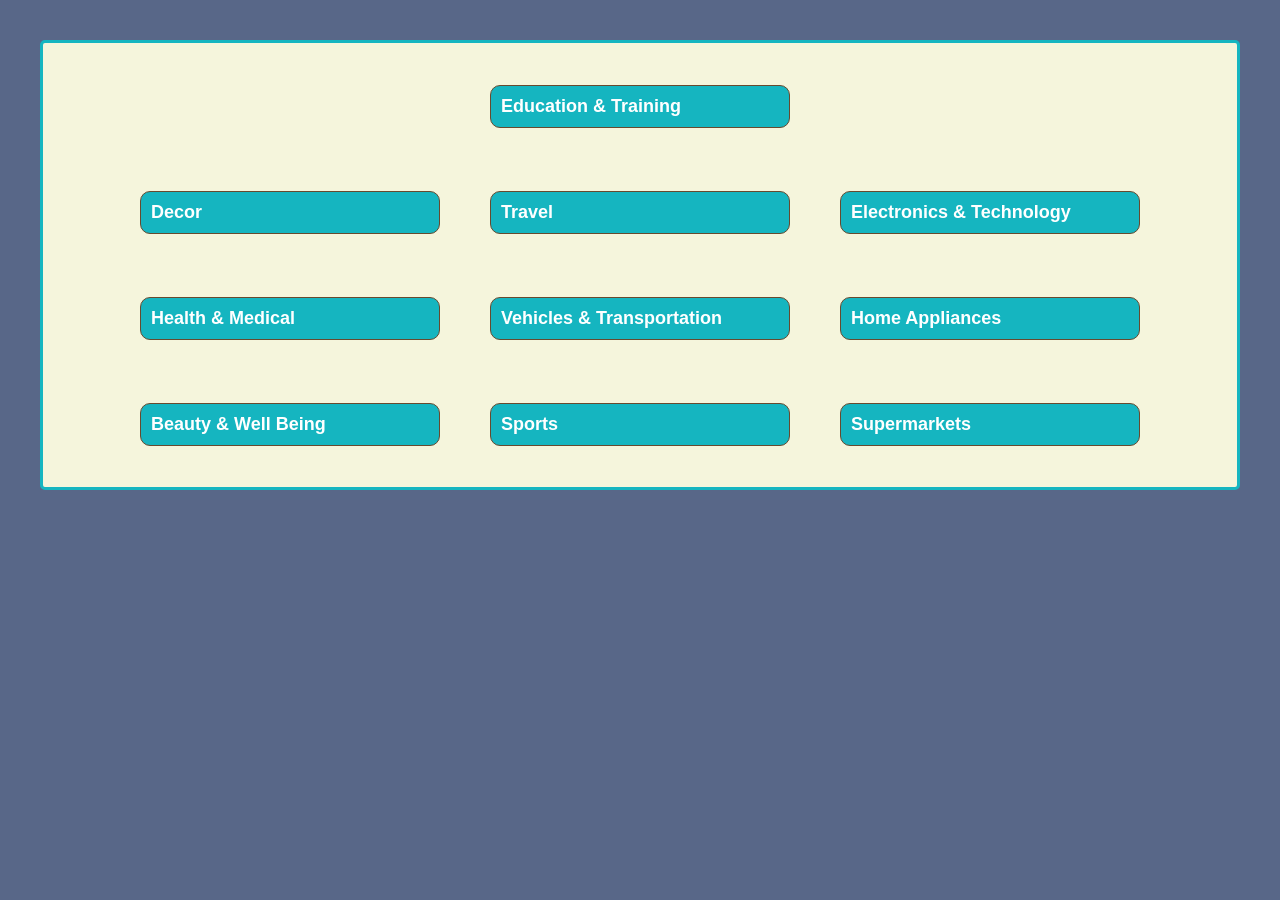
==== categories.html @ cd07e295 "added categories" ====
<!DOCTYPE html>
<html>
    <head>
        <title>Categories</title>
        <link rel="stylesheet" href="styles2.css">
    </head>
    <body>
        <div class="container">
            <div class="box">Beauty & Well Being</div>
            <div class="box">Sports</div>
            <div class="box">Supermarkets</div>
            <div class="box">Health & Medical</div>
            <div class="box">Vehicles & Transportation</div>
            <div class="box">Home Appliances</div>
            <div class="box">Decor</div>
            <div class="box">Travel</div>
            <div class="box">Electronics & Technology</div>
            <div class="box">Education & Training</div>

        </div>
    </body>
</html>
---- styles2.css ----
*{
    margin: 0;
    padding: 0;
    box-sizing: border-box;
}
body{
    font-family: Arial, Helvetica, sans-serif;
    background-color: #586788;
    padding: 40px;
}
.container{
  background-color: beige;
  padding: 20px;
  border: 3px solid #15b5c0;
  display: flex;
  gap: 20px;
  height: 450px;
  flex-direction: row;
  justify-content: center;
  align-items: center;
  flex-wrap: wrap-reverse;
  border-radius: 5px;
}
.box{
    background-color: #15b5c0;
    color: white;
    font-size: 18px; 
    font-weight: bold;
    padding: 10px;
    margin: 0 15px;
    width: 300px;
    border-radius: 10px;
    border: 1px solid rgb(103, 74, 47);
    outline: none;

}
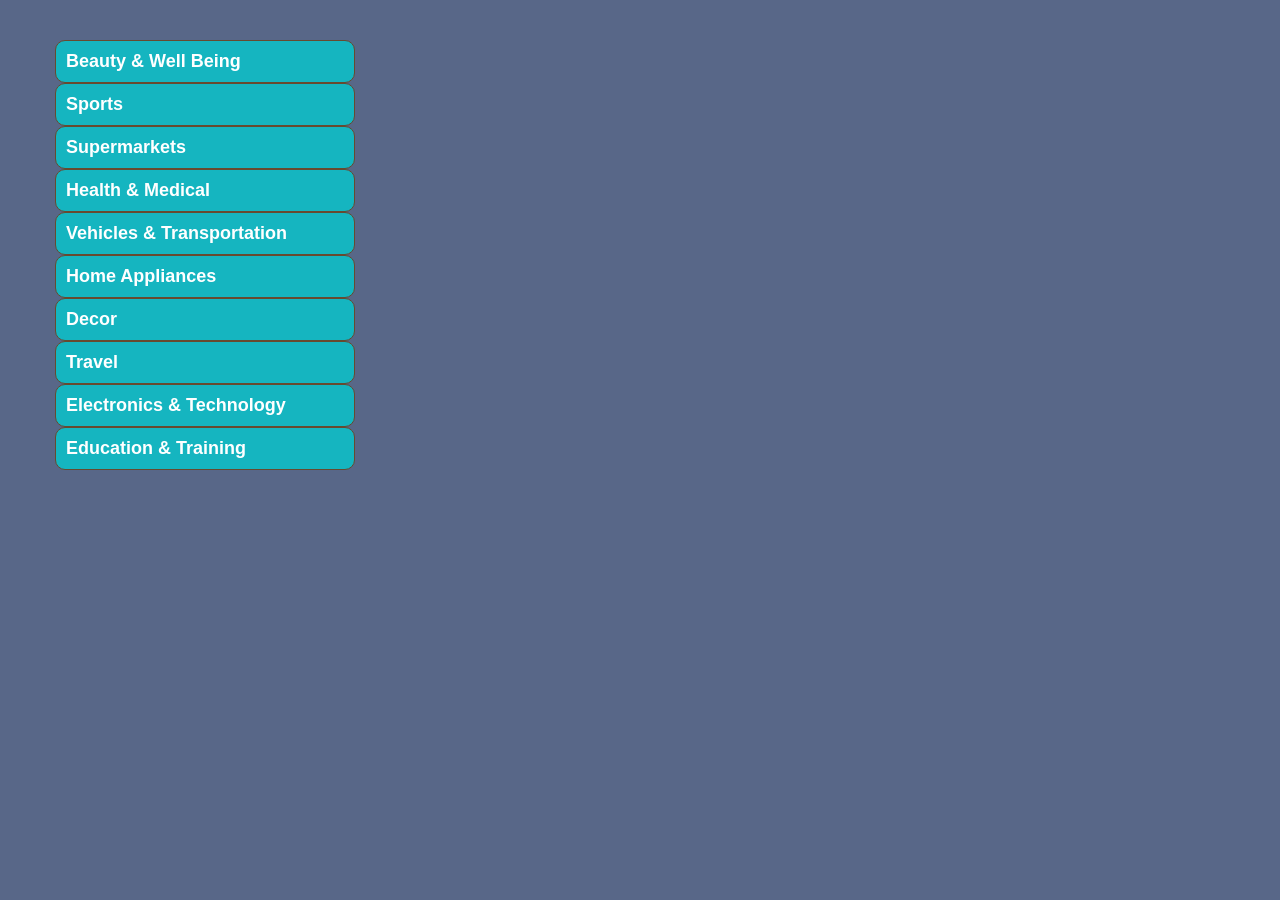
==== commit 73f785bb: "categories changed" ====
--- a/categories.html
+++ b/categories.html
@@ -5,7 +5,6 @@
         <link rel="stylesheet" href="styles2.css">
     </head>
     <body>
-        <div class="container">
             <div class="box">Beauty & Well Being</div>
             <div class="box">Sports</div>
             <div class="box">Supermarkets</div>
@@ -17,6 +16,5 @@
             <div class="box">Electronics & Technology</div>
             <div class="box">Education & Training</div>
 
-        </div>
     </body>
 </html>
--- a/styles2.css
+++ b/styles2.css
@@ -7,19 +7,6 @@
     font-family: Arial, Helvetica, sans-serif;
     background-color: #586788;
     padding: 40px;
-}
-.container{
-  background-color: beige;
-  padding: 20px;
-  border: 3px solid #15b5c0;
-  display: flex;
-  gap: 20px;
-  height: 450px;
-  flex-direction: row;
-  justify-content: center;
-  align-items: center;
-  flex-wrap: wrap-reverse;
-  border-radius: 5px;
 }
 .box{
     background-color: #15b5c0;
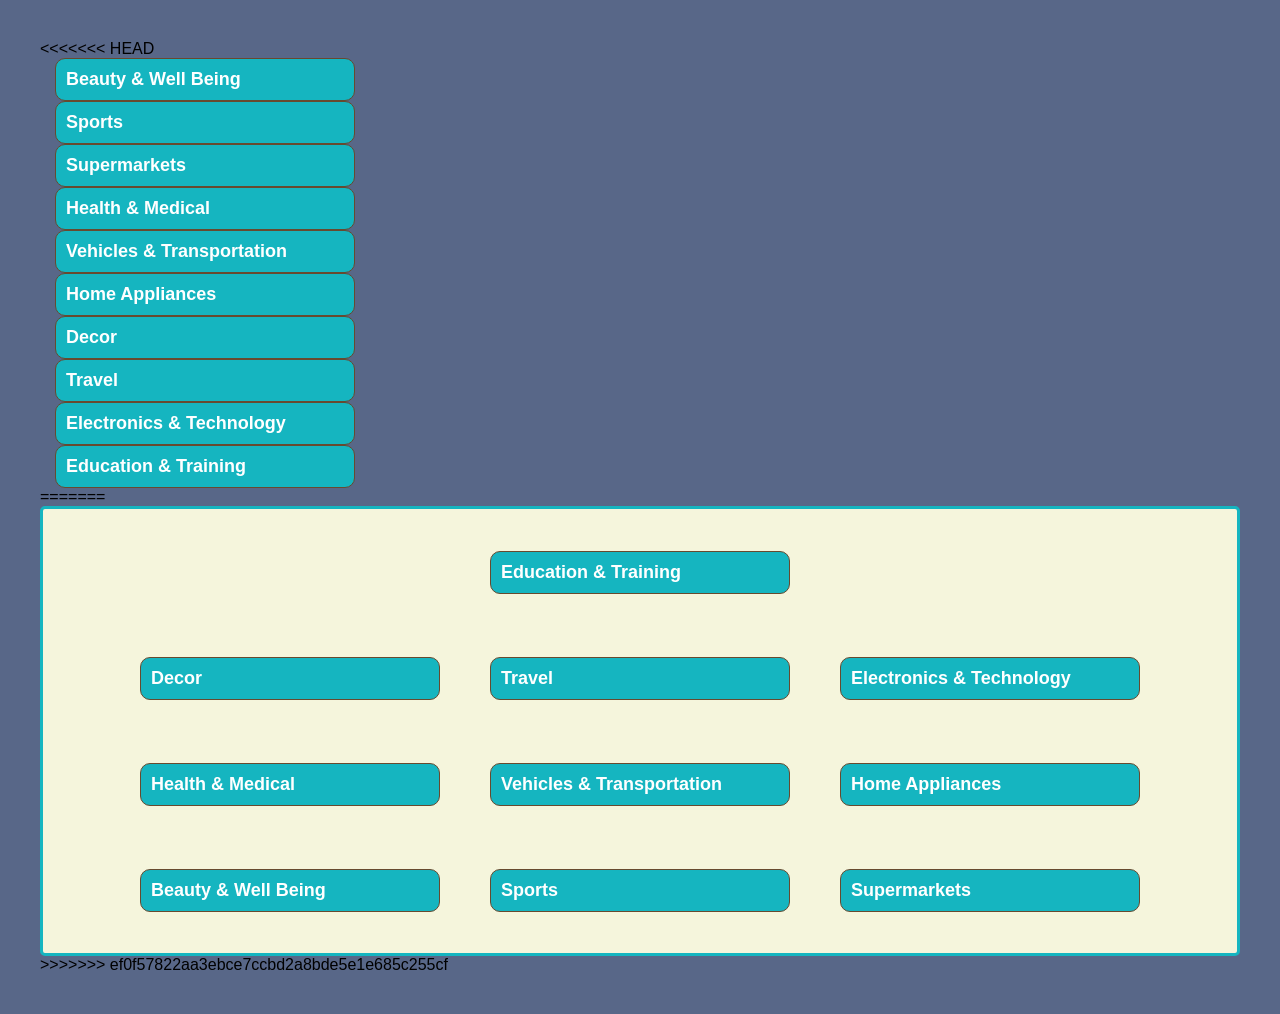
==== commit 05cb1ee3: "shadow" ====
--- a/categories.html
+++ b/categories.html
@@ -1,5 +1,6 @@
-<!DOCTYPE html>
+<!doctype html>
 <html>
+<<<<<<< HEAD
     <head>
         <title>Categories</title>
         <link rel="stylesheet" href="styles2.css">
@@ -17,4 +18,25 @@
             <div class="box">Education & Training</div>
 
     </body>
-</html>+</html>
+=======
+  <head>
+    <title>Categories</title>
+    <link rel="stylesheet" href="styles2.css" />
+  </head>
+  <body>
+    <div class="container">
+      <div class="box">Beauty & Well Being</div>
+      <div class="box">Sports</div>
+      <div class="box">Supermarkets</div>
+      <div class="box">Health & Medical</div>
+      <div class="box">Vehicles & Transportation</div>
+      <div class="box">Home Appliances</div>
+      <div class="box">Decor</div>
+      <div class="box">Travel</div>
+      <div class="box">Electronics & Technology</div>
+      <div class="box">Education & Training</div>
+    </div>
+  </body>
+</html>
+>>>>>>> ef0f57822aa3ebce7ccbd2a8bde5e1e685c255cf
--- a/styles2.css
+++ b/styles2.css
@@ -1,23 +1,35 @@
-*{
-    margin: 0;
-    padding: 0;
-    box-sizing: border-box;
+* {
+  margin: 0;
+  padding: 0;
+  box-sizing: border-box;
 }
-body{
-    font-family: Arial, Helvetica, sans-serif;
-    background-color: #586788;
-    padding: 40px;
+body {
+  font-family: Arial, Helvetica, sans-serif;
+  background-color: #586788;
+  padding: 40px;
 }
-.box{
-    background-color: #15b5c0;
-    color: white;
-    font-size: 18px; 
-    font-weight: bold;
-    padding: 10px;
-    margin: 0 15px;
-    width: 300px;
-    border-radius: 10px;
-    border: 1px solid rgb(103, 74, 47);
-    outline: none;
-
+.container {
+  background-color: beige;
+  padding: 20px;
+  border: 3px solid #15b5c0;
+  display: flex;
+  gap: 20px;
+  height: 450px;
+  flex-direction: row;
+  justify-content: center;
+  align-items: center;
+  flex-wrap: wrap-reverse;
+  border-radius: 5px;
 }
+.box {
+  background-color: #15b5c0;
+  color: white;
+  font-size: 18px;
+  font-weight: bold;
+  padding: 10px;
+  margin: 0 15px;
+  width: 300px;
+  border-radius: 10px;
+  border: 1px solid rgb(103, 74, 47);
+  outline: none;
+}
--- a/styles2.css
+++ b/styles2.css
@@ -1,23 +1,35 @@
-*{
-    margin: 0;
-    padding: 0;
-    box-sizing: border-box;
+* {
+  margin: 0;
+  padding: 0;
+  box-sizing: border-box;
 }
-body{
-    font-family: Arial, Helvetica, sans-serif;
-    background-color: #586788;
-    padding: 40px;
+body {
+  font-family: Arial, Helvetica, sans-serif;
+  background-color: #586788;
+  padding: 40px;
 }
-.box{
-    background-color: #15b5c0;
-    color: white;
-    font-size: 18px; 
-    font-weight: bold;
-    padding: 10px;
-    margin: 0 15px;
-    width: 300px;
-    border-radius: 10px;
-    border: 1px solid rgb(103, 74, 47);
-    outline: none;
-
+.container {
+  background-color: beige;
+  padding: 20px;
+  border: 3px solid #15b5c0;
+  display: flex;
+  gap: 20px;
+  height: 450px;
+  flex-direction: row;
+  justify-content: center;
+  align-items: center;
+  flex-wrap: wrap-reverse;
+  border-radius: 5px;
 }
+.box {
+  background-color: #15b5c0;
+  color: white;
+  font-size: 18px;
+  font-weight: bold;
+  padding: 10px;
+  margin: 0 15px;
+  width: 300px;
+  border-radius: 10px;
+  border: 1px solid rgb(103, 74, 47);
+  outline: none;
+}
